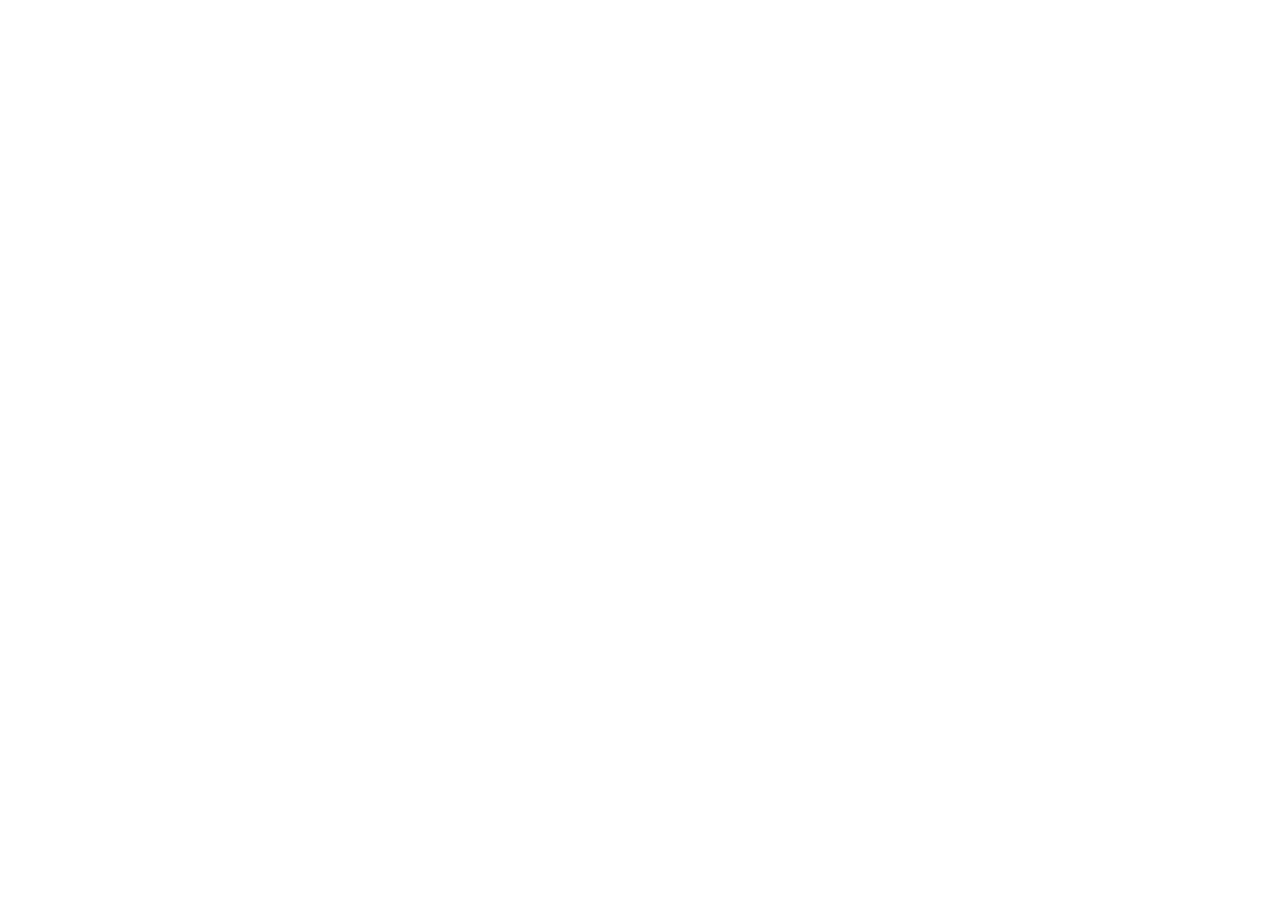
==== index.html @ 35d69810 "fetching and displaying image" ====
<!DOCTYPE html>
<html lang="en">
<head>
    <meta charset="UTF-8">
    <meta name="viewport" content="width=device-width, initial-scale=1.0">
    <title>Pokedex</title>
    <link rel="stylesheet" href="style.css">
    <script src="script.js" type="module"></script>
    
</head>
<body>
    <main>
        <ul class="list"></ul>
    </main>
</body>
</html>
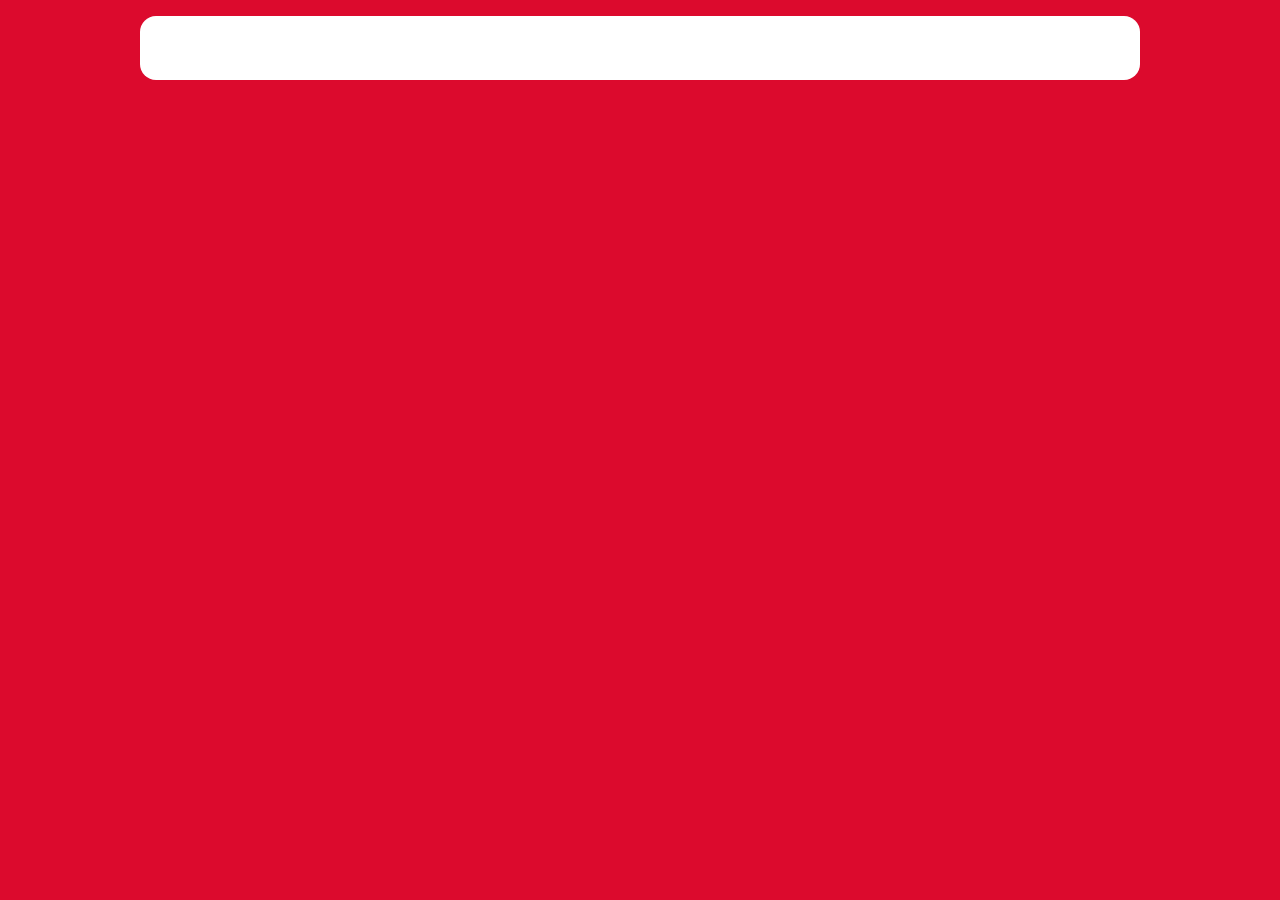
==== commit d6e3a332: "links to fonts" ====
--- a/index.html
+++ b/index.html
@@ -1,16 +1,22 @@
 <!DOCTYPE html>
 <html lang="en">
+
 <head>
     <meta charset="UTF-8">
     <meta name="viewport" content="width=device-width, initial-scale=1.0">
     <title>Pokedex</title>
+    <link rel="preconnect" href="https://fonts.googleapis.com">
+    <link rel="preconnect" href="https://fonts.gstatic.com" crossorigin>
+    <link
+        href="https://fonts.googleapis.com/css2?family=Poppins:ital,wght@0,100;0,200;0,300;0,400;0,500;0,600;0,700;0,800;0,900;1,100;1,200;1,300;1,400;1,500;1,600;1,700;1,800;1,900&display=swap"
+        rel="stylesheet">
     <link rel="stylesheet" href="style.css">
     <script src="script.js" type="module"></script>
-    
+
 </head>
+
 <body>
-    <main>
-        <ul class="list"></ul>
-    </main>
+    <div id="root"> </div>
 </body>
+
 </html>
--- a/style.css
+++ b/style.css
@@ -0,0 +1,56 @@
+* {
+    font-family: "poppins", sans-serif;
+    box-sizing: border-box;
+}
+
+body {
+    background-color: #dc0a2d;
+}
+
+.list {
+    list-style: none;
+    display: grid;
+    grid-template-columns: 1fr 1fr 1fr;
+    padding: 0;
+    max-width: 1000px;
+    margin-left: auto;
+    margin-right: auto;
+    background-color: white;
+    border-radius: 1rem;
+    padding: 2rem 2rem;
+    gap: 1rem;
+    column-width: 100px;
+
+}
+
+.list_item {
+    box-shadow: 0px 0px 4px rgba(0, 0, 0, 0.355);
+    border-radius: 1rem;
+    background: linear-gradient(180deg, rgba(255, 255, 255, 1) 57%, rgba(239, 239, 239, 1) 46%);
+
+    justify-self: center;
+    width: 100%;
+
+}
+
+.pokemon_id {
+    text-align: right;
+    margin: 0.5rem;
+    font-size: 1rem;
+    margin-bottom: 0;
+}
+
+.pokemon_name {
+    text-align: center;
+    font-size: 2.3vw;
+    margin: 0 0 1rem 0;
+    max-width: 100%;
+}
+
+.item_img {
+    display: block;
+    width: 80%;
+    height: auto;
+    margin: 0 auto;
+}
+
